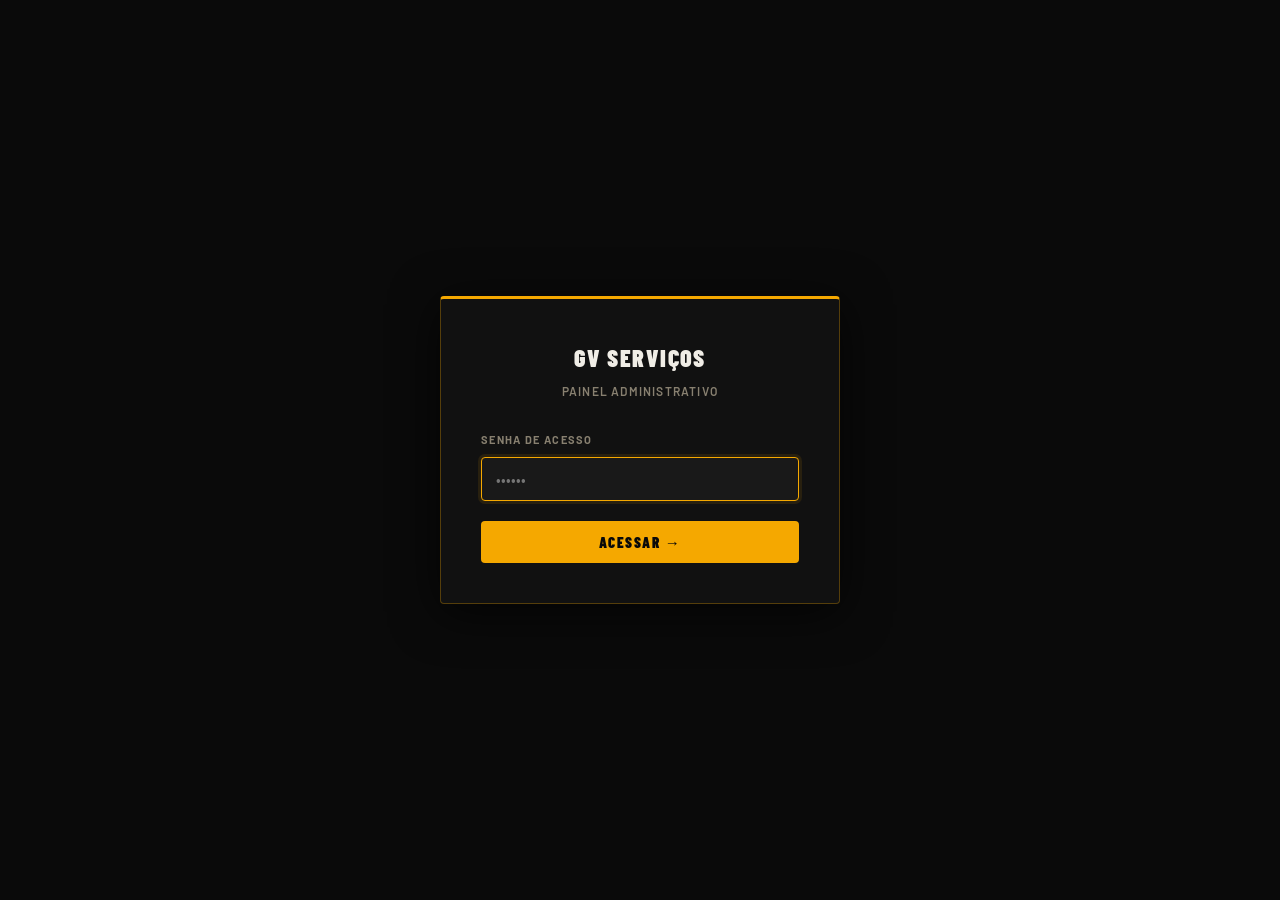
==== servicos-admin.html @ 2e4d1eb6 "upload" ====
<!DOCTYPE html>
<html lang="pt-BR">
<head>
<meta charset="UTF-8">
<meta name="viewport" content="width=device-width, initial-scale=1.0">
<title>Portal de Serviços — Admin</title>
<link rel="preconnect" href="https://fonts.googleapis.com">
<link href="https://fonts.googleapis.com/css2?family=Barlow:wght@400;500;600;700;800;900&family=Barlow+Condensed:wght@600;700;800;900&display=swap" rel="stylesheet">
<link rel="stylesheet" href="css/base.css">
<style>
:root {
  --bg: #0a0a0a;
  --bg2: #111111;
  --bg3: #191919;
  --bg4: #222222;
  --border: rgba(255,255,255,0.07);
  --border-gold: rgba(245,168,0,0.3);
  --text: #f0ede6;
  --muted: #888070;
  --gold: #f5a800;
  --gold2: #ffc740;
  --red: #e05555;
  --green: #4caf50;
  --radius: 4px;
}

html, body {
  font-family: 'Barlow', sans-serif;
  background: var(--bg);
  color: var(--text);
  min-height: 100vh;
}

/* TELA DE SENHA */
#telaSenha {
  display: flex;
  align-items: center;
  justify-content: center;
  min-height: 100vh;
  padding: 20px;
}

.login-box {
  background: var(--bg2);
  border: 1px solid var(--border-gold);
  border-top: 3px solid var(--gold);
  border-radius: var(--radius);
  padding: 40px;
  max-width: 400px;
  width: 100%;
  box-shadow: 0 8px 48px rgba(0,0,0,0.7);
}

.login-title {
  text-align: center;
  margin-bottom: 30px;
}

.login-title h1 {
  font-family: 'Barlow Condensed', sans-serif;
  font-size: 24px;
  font-weight: 900;
  text-transform: uppercase;
  letter-spacing: 0.06em;
  color: var(--text);
  margin-bottom: 4px;
}

.login-title p {
  font-size: 12px;
  color: var(--muted);
  text-transform: uppercase;
  letter-spacing: 0.1em;
  font-weight: 600;
}

.form-group {
  margin-bottom: 20px;
}

.form-group label {
  display: block;
  font-size: 11px;
  font-weight: 700;
  text-transform: uppercase;
  letter-spacing: 0.12em;
  color: var(--muted);
  margin-bottom: 8px;
}

.form-group input,
.form-group select,
.form-group textarea {
  width: 100%;
  padding: 12px 14px;
  background: var(--bg3);
  border: 1px solid var(--border);
  border-radius: var(--radius);
  color: var(--text);
  font-family: 'Barlow', sans-serif;
  font-size: 15px;
  outline: none;
  transition: border-color 0.15s, box-shadow 0.15s;
}

.form-group input:focus,
.form-group select:focus,
.form-group textarea:focus {
  border-color: var(--gold);
  box-shadow: 0 0 0 3px rgba(245,168,0,0.1);
}

.btn-login, .btn-primario {
  width: 100%;
  padding: 12px;
  background: var(--gold);
  border: none;
  border-radius: var(--radius);
  color: #0a0a0a;
  font-family: 'Barlow Condensed', sans-serif;
  font-size: 15px;
  font-weight: 900;
  text-transform: uppercase;
  letter-spacing: 0.1em;
  cursor: pointer;
  transition: all 0.15s;
}

.btn-login:hover, .btn-primario:hover {
  background: var(--gold2);
}

.btn-login:active, .btn-primario:active {
  transform: scale(0.98);
}

.btn-secundario {
  padding: 10px 20px;
  background: transparent;
  border: 1px solid var(--gold);
  border-radius: var(--radius);
  color: var(--gold);
  font-family: 'Barlow', sans-serif;
  font-size: 13px;
  font-weight: 600;
  cursor: pointer;
  transition: all 0.15s;
}

.btn-secundario:hover {
  background: rgba(245,168,0,0.1);
  border-color: var(--gold2);
  color: var(--gold2);
}

/* TELA ADMIN */
#telaAdmin {
  display: none;
  min-height: 100vh;
  padding: 20px;
}

.admin-container {
  max-width: 1200px;
  margin: 0 auto;
}

.admin-header {
  display: flex;
  justify-content: space-between;
  align-items: center;
  margin-bottom: 30px;
  padding-bottom: 20px;
  border-bottom: 1px solid var(--border);
}

.admin-title {
  display: flex;
  align-items: center;
  gap: 15px;
}

.admin-title h1 {
  font-family: 'Barlow Condensed', sans-serif;
  font-size: 28px;
  font-weight: 900;
  text-transform: uppercase;
  letter-spacing: 0.06em;
}

.admin-title h1 span {
  color: var(--gold);
}

.btn-logout {
  padding: 8px 16px;
  background: transparent;
  border: 1px solid var(--red);
  border-radius: var(--radius);
  color: var(--red);
  font-size: 12px;
  font-weight: 600;
  text-transform: uppercase;
  letter-spacing: 0.06em;
  cursor: pointer;
  transition: all 0.15s;
}

.btn-logout:hover {
  background: rgba(224,85,85,0.1);
}

/* GRID DO ADMIN */
.admin-grid {
  display: grid;
  grid-template-columns: 1fr 1fr;
  gap: 30px;
  margin-bottom: 40px;
}

@media (max-width: 900px) {
  .admin-grid {
    grid-template-columns: 1fr;
  }
}

.painel {
  background: var(--bg2);
  border: 1px solid var(--border-gold);
  border-top: 3px solid var(--gold);
  border-radius: var(--radius);
  padding: 24px;
  box-shadow: 0 8px 48px rgba(0,0,0,0.7);
}

.painel-title {
  font-family: 'Barlow Condensed', sans-serif;
  font-size: 18px;
  font-weight: 900;
  text-transform: uppercase;
  letter-spacing: 0.06em;
  margin-bottom: 20px;
  color: var(--text);
}

.painel-title .icone {
  margin-right: 8px;
}

/* UPLOAD DE FOTOS */
.foto-upload {
  margin-bottom: 20px;
  padding: 16px;
  background: var(--bg3);
  border: 2px dashed var(--border);
  border-radius: var(--radius);
  text-align: center;
  cursor: pointer;
  transition: all 0.15s;
}

.foto-upload:hover {
  border-color: var(--gold);
  background: var(--bg4);
}

.foto-upload input {
  display: none;
}

.foto-upload-label {
  font-size: 14px;
  color: var(--muted);
  cursor: pointer;
}

.foto-preview {
  margin-top: 12px;
  border-radius: var(--radius);
  overflow: hidden;
  max-height: 200px;
}

.foto-preview img {
  width: 100%;
  height: auto;
  object-fit: cover;
}

/* LISTA DE SERVIÇOS */
.card-servico-admin {
  background: var(--bg3);
  border: 1px solid var(--border);
  border-radius: var(--radius);
  padding: 16px;
  margin-bottom: 12px;
  transition: all 0.15s;
}

.card-servico-admin:hover {
  border-color: var(--gold);
  background: var(--bg4);
}

.card-header {
  display: flex;
  justify-content: space-between;
  align-items: flex-start;
  margin-bottom: 12px;
  gap: 10px;
}

.card-header h3 {
  font-size: 16px;
  font-weight: 700;
  color: var(--text);
  flex: 1;
}

.badge-categoria {
  background: rgba(245,168,0,0.2);
  color: var(--gold);
  padding: 4px 10px;
  border-radius: 3px;
  font-size: 11px;
  font-weight: 700;
  text-transform: uppercase;
  letter-spacing: 0.06em;
  white-space: nowrap;
}

.card-info p {
  font-size: 13px;
  color: var(--muted);
  margin-bottom: 4px;
}

.descricao {
  font-size: 14px;
  color: var(--text);
  opacity: 0.8;
  margin-top: 10px;
  padding-top: 10px;
  border-top: 1px solid var(--border);
}

/* QR CODE */
.qr-box {
  text-align: center;
  padding: 20px;
  background: var(--bg3);
  border-radius: var(--radius);
}

.qr-box h3 {
  font-size: 14px;
  font-weight: 700;
  text-transform: uppercase;
  letter-spacing: 0.06em;
  color: var(--muted);
  margin-bottom: 16px;
}

.qr-box img {
  width: 200px;
  height: 200px;
  margin-bottom: 16px;
  border-radius: 3px;
}

.qr-url {
  font-family: 'Barlow', sans-serif;
  font-size: 12px;
  color: var(--muted);
  word-break: break-all;
  margin-bottom: 12px;
  background: var(--bg2);
  padding: 8px 12px;
  border-radius: 3px;
  border: 1px solid var(--border);
}

/* TOAST */
.toast {
  position: fixed;
  bottom: 20px;
  left: 20px;
  background: var(--bg2);
  border: 1px solid var(--border-gold);
  border-left: 3px solid var(--gold);
  color: var(--text);
  padding: 16px 20px;
  border-radius: var(--radius);
  box-shadow: 0 8px 32px rgba(0,0,0,0.8);
  font-size: 14px;
  max-width: 400px;
  opacity: 0;
  transform: translateY(20px);
  transition: all 0.3s;
  pointer-events: none;
  z-index: 1000;
}

.toast.show {
  opacity: 1;
  transform: translateY(0);
  pointer-events: auto;
}

.toast-sucesso {
  border-left-color: var(--green);
}

.toast-erro {
  border-left-color: var(--red);
}

@media (max-width: 600px) {
  .admin-grid {
    grid-template-columns: 1fr;
  }

  .painel {
    padding: 16px;
  }

  .admin-header {
    flex-direction: column;
    align-items: flex-start;
    gap: 15px;
  }
}
</style>
</head>
<body>

<div id="toast" class="toast"></div>

<!-- TELA DE SENHA -->
<div id="telaSenha">
  <div class="login-box">
    <div class="login-title">
      <h1><span>GV</span> Serviços</h1>
      <p>Painel Administrativo</p>
    </div>
    <form onsubmit="fazerLogin(event)">
      <div class="form-group">
        <label for="senhaAdmin">Senha de Acesso</label>
        <input type="password" id="senhaAdmin" placeholder="••••••" required autofocus>
      </div>
      <button type="submit" class="btn-login">Acessar →</button>
    </form>
  </div>
</div>

<!-- TELA ADMIN -->
<div id="telaAdmin">
  <div class="admin-container">

    <div class="admin-header">
      <div class="admin-title">
        <span>🔧</span>
        <h1>Gerenciamento de <span>Serviços</span></h1>
      </div>
      <button class="btn-logout" onclick="logout()">Sair →</button>
    </div>

    <div class="admin-grid">

      <!-- FORMULÁRIO -->
      <div class="painel">
        <div class="painel-title">📋 Novo Serviço</div>
        <form id="formularioServico" onsubmit="enviarServico(event)">

          <div class="form-group">
            <label for="titulo">Título do Serviço</label>
            <input type="text" id="titulo" placeholder="Ex: Pintura das vagas de garagem" required>
          </div>

          <div class="form-group">
            <label for="categoria">Categoria</label>
            <select id="categoria">
              <option value="Pintura">🎨 Pintura</option>
              <option value="Elétrica">⚡ Elétrica</option>
              <option value="Hidráulica">💧 Hidráulica</option>
              <option value="Limpeza">🧹 Limpeza</option>
              <option value="Manutenção">🔨 Manutenção</option>
              <option value="Outros">📌 Outros</option>
            </select>
          </div>

          <div class="form-group">
            <label for="data">Data do Serviço</label>
            <input type="date" id="data" required>
          </div>

          <div class="form-group">
            <label for="valor">Valor (opcional)</label>
            <input type="text" id="valor" placeholder="Ex: R$ 1.200,00">
          </div>

          <div class="form-group">
            <label for="descricao">Descrição (opcional)</label>
            <textarea id="descricao" placeholder="Detalhes adicionais..." style="resize: vertical; min-height: 80px;"></textarea>
          </div>

          <div class="form-group">
            <label>Foto Antes *</label>
            <div class="foto-upload" onclick="document.getElementById('inputFotoAntes').click();">
              <input type="file" id="inputFotoAntes" accept="image/*" onchange="handleFotoChange(event, 'Antes')" required>
              <label for="inputFotoAntes" class="foto-upload-label">
                📸 Clique para selecionar foto ANTES
              </label>
            </div>
            <div id="previewAntes" class="foto-preview"></div>
            <input type="hidden" id="fotoDataAntes">
          </div>

          <div class="form-group">
            <label>Foto Depois *</label>
            <div class="foto-upload" onclick="document.getElementById('inputFotoDepois').click();">
              <input type="file" id="inputFotoDepois" accept="image/*" onchange="handleFotoChange(event, 'Depois')" required>
              <label for="inputFotoDepois" class="foto-upload-label">
                📸 Clique para selecionar foto DEPOIS
              </label>
            </div>
            <div id="previewDepois" class="foto-preview"></div>
            <input type="hidden" id="fotoDataDepois">
          </div>

          <button type="submit" class="btn-primario">Cadastrar Serviço →</button>
        </form>
      </div>

      <!-- PAINEL LATERAL -->
      <div>
        <!-- QR CODE -->
        <div class="painel">
          <div class="painel-title">🔗 QRCode</div>
          <div id="qrContainer"></div>
        </div>

        <!-- ÚLTIMOS SERVIÇOS -->
        <div class="painel" style="margin-top: 20px;">
          <div class="painel-title">📊 Últimos Serviços</div>
          <div id="listaServicosAdmin"></div>
        </div>
      </div>

    </div>

  </div>
</div>

<script src="js/servicos-admin.js"></script>
</body>
</html>
---- css/base.css ----
/* base.css — GV Gestão Predial · preto + dourado */
@import url('https://fonts.googleapis.com/css2?family=Barlow:wght@400;500;600;700;800;900&family=Barlow+Condensed:wght@600;700;800;900&display=swap');

*, *::before, *::after { box-sizing: border-box; margin: 0; padding: 0; }

:root {
  --bg:       #0a0a0a;
  --bg2:      #111111;
  --bg3:      #191919;
  --bg4:      #222222;
  --border:   rgba(255,255,255,0.07);
  --border-gold: rgba(245,168,0,0.3);
  --text:     #f0ede6;
  --muted:    #888070;
  --gold:     #f5a800;
  --gold2:    #ffc740;
  --gold-dim: rgba(245,168,0,0.12);
  --gold-dim2:rgba(245,168,0,0.22);
  --green:    #4caf50;
  --red:      #e05555;
  --silver:   #b0b8c8;
  --radius:   4px;
  --radius-sm:3px;
  --shadow:   0 4px 32px rgba(0,0,0,0.8);
}

html, body {
  font-family: 'Barlow', sans-serif;
  background: var(--bg);
  color: var(--text);
  min-height: 100vh;
  font-size: 15px;
  line-height: 1.6;
}

.app-layout { display: flex; min-height: 100vh; }

/* SIDEBAR */
.sidebar {
  width: 230px;
  background: var(--bg2);
  border-right: 1px solid var(--border);
  display: flex;
  flex-direction: column;
  position: fixed;
  top: 0; left: 0; bottom: 0;
  z-index: 100;
}

.sidebar-logo {
  padding: 16px 18px;
  border-bottom: 2px solid var(--gold);
  display: flex;
  align-items: center;
  gap: 12px;
  background: var(--bg);
}

.logo-badge {
  background: var(--bg);
  border: 2px solid var(--gold);
  border-radius: 3px;
  width: 40px; height: 40px;
  display: flex; align-items: center; justify-content: center;
  flex-shrink: 0;
}

.logo-badge span {
  font-family: 'Barlow Condensed', sans-serif;
  font-weight: 900;
  font-size: 17px;
  color: var(--gold);
  letter-spacing: -1px;
}

.sidebar-logo .nome {
  font-family: 'Barlow Condensed', sans-serif;
  font-size: 14px;
  font-weight: 800;
  letter-spacing: 0.04em;
  text-transform: uppercase;
  color: var(--text);
  line-height: 1.2;
}

.sidebar-logo .sub {
  font-size: 9px;
  color: var(--gold);
  text-transform: uppercase;
  letter-spacing: 0.14em;
  font-weight: 700;
}

.sidebar nav {
  flex: 1;
  padding: 10px 10px;
  display: flex;
  flex-direction: column;
  gap: 2px;
}

.nav-item {
  display: flex; align-items: center; gap: 10px;
  padding: 10px 14px;
  border-radius: var(--radius);
  color: var(--muted);
  font-size: 12px;
  font-weight: 700;
  text-transform: uppercase;
  letter-spacing: 0.06em;
  cursor: pointer;
  transition: all 0.15s;
  border: none; border-left: 3px solid transparent;
  background: none; width: 100%;
  text-align: left; text-decoration: none;
}

.nav-item:hover { background: var(--bg3); color: var(--text); }
.nav-item.ativo  {
  background: var(--gold-dim);
  color: var(--gold);
  border-left: 3px solid var(--gold);
}

.nav-item .icone { font-size: 15px; width: 18px; text-align: center; }

.sidebar-footer {
  padding: 10px 10px;
  border-top: 1px solid var(--border);
}

.sidebar-user {
  display: flex; align-items: center; gap: 10px;
  padding: 8px 14px;
}

.avatar {
  width: 34px; height: 34px;
  border-radius: 3px;
  display: flex; align-items: center; justify-content: center;
  font-size: 14px; font-weight: 900;
  font-family: 'Barlow Condensed', sans-serif;
  flex-shrink: 0;
  border: 1px solid var(--border-gold);
  background: var(--gold-dim);
  color: var(--gold);
}

.sidebar-user .nome-user { font-size: 13px; font-weight: 600; color: var(--text); line-height: 1.2; }
.sidebar-user .perfil-badge { font-size: 9px; color: var(--gold); text-transform: uppercase; letter-spacing: 0.1em; font-weight: 700; }

.btn-logout {
  display: flex; align-items: center; gap: 8px;
  padding: 9px 14px; border-radius: var(--radius);
  color: var(--muted); font-size: 11px; font-weight: 700;
  text-transform: uppercase; letter-spacing: 0.06em;
  cursor: pointer; transition: all 0.15s;
  border: none; background: none; width: 100%; margin-top: 2px;
}
.btn-logout:hover { color: var(--red); background: rgba(224,85,85,0.08); }

/* MAIN */
.main-content {
  margin-left: 230px;
  flex: 1; padding: 28px 32px;
  max-width: 1160px;
}

.page-header { margin-bottom: 22px; }

.page-header h1 {
  font-family: 'Barlow Condensed', sans-serif;
  font-size: 28px; font-weight: 900;
  text-transform: uppercase; letter-spacing: 0.02em; line-height: 1.1;
}

.page-header h1 span { color: var(--gold); }
.page-header p { color: var(--muted); font-size: 13px; margin-top: 3px; }

/* CARDS */
.card {
  background: var(--bg2);
  border: 1px solid var(--border);
  border-radius: var(--radius);
  padding: 20px;
}

.card-title {
  font-family: 'Barlow Condensed', sans-serif;
  font-size: 12px; font-weight: 700;
  text-transform: uppercase; letter-spacing: 0.12em;
  color: var(--gold); margin-bottom: 14px;
  padding-bottom: 10px; border-bottom: 1px solid var(--border-gold);
}

/* STAT CARDS */
.stat-grid {
  display: grid;
  grid-template-columns: repeat(auto-fit, minmax(160px, 1fr));
  gap: 12px; margin-bottom: 22px;
}

.stat-card {
  background: var(--bg2);
  border: 1px solid var(--border);
  border-top: 3px solid var(--gold);
  border-radius: var(--radius);
  padding: 16px 18px;
}

.stat-card .label {
  font-size: 9px; color: var(--muted);
  text-transform: uppercase; letter-spacing: 0.12em;
  font-weight: 700; margin-bottom: 8px;
}

.stat-card .valor {
  font-size: 22px; font-weight: 900;
  font-family: 'Barlow Condensed', sans-serif;
  letter-spacing: 0.02em;
}

.stat-card .valor.ouro     { color: var(--gold); }
.stat-card .valor.verde    { color: var(--green); }
.stat-card .valor.vermelho { color: var(--red); }
.stat-card .valor.prata    { color: var(--silver); }

/* BOTÕES */
.btn {
  display: inline-flex; align-items: center; gap: 8px;
  padding: 9px 18px; border-radius: var(--radius);
  font-family: 'Barlow', sans-serif;
  font-size: 12px; font-weight: 700;
  text-transform: uppercase; letter-spacing: 0.07em;
  cursor: pointer; border: none; transition: all 0.15s;
}

.btn-primary  { background: var(--gold); color: #0a0a0a; }
.btn-primary:hover { background: var(--gold2); }
.btn-success  { background: var(--green); color: #fff; }
.btn-success:hover { filter: brightness(1.15); }
.btn-danger   { background: var(--red); color: #fff; }
.btn-danger:hover { filter: brightness(1.1); }
.btn-ghost {
  background: transparent;
  border: 1px solid var(--border);
  color: var(--muted);
}
.btn-ghost:hover { border-color: var(--gold); color: var(--gold); }
.btn-sm { padding: 6px 12px; font-size: 10px; }
.btn-lg { padding: 13px 28px; font-size: 14px; }

/* BOTÕES DE AÇÃO GRANDES */
.btn-action {
  display: flex; flex-direction: column;
  align-items: center; justify-content: center;
  gap: 10px; padding: 22px 14px;
  border-radius: var(--radius);
  border: 1px solid var(--border);
  background: var(--bg3); color: var(--text);
  font-size: 12px; font-weight: 700;
  text-transform: uppercase; letter-spacing: 0.07em;
  cursor: pointer; transition: all 0.2s; width: 100%;
}
.btn-action .icone-grande { font-size: 28px; }
.btn-action:hover { border-color: var(--gold); background: var(--gold-dim); color: var(--gold); }

/* FORMULÁRIOS */
.form-group { margin-bottom: 16px; }
.form-group label {
  display: block; font-size: 10px; font-weight: 700;
  text-transform: uppercase; letter-spacing: 0.1em;
  color: var(--muted); margin-bottom: 6px;
}
.form-group input,
.form-group select,
.form-group textarea {
  width: 100%; padding: 10px 14px;
  background: var(--bg3); border: 1px solid var(--border);
  border-radius: var(--radius-sm); color: var(--text);
  font-family: 'Barlow', sans-serif; font-size: 14px;
  transition: border-color 0.15s; outline: none; -webkit-appearance: none;
}
.form-group input:focus,
.form-group select:focus,
.form-group textarea:focus {
  border-color: var(--gold);
  box-shadow: 0 0 0 3px rgba(245,168,0,0.1);
}
.form-group select option { background: var(--bg3); }
.form-row { display: grid; grid-template-columns: 1fr 1fr; gap: 12px; }

/* TABELA */
.tabela { width: 100%; border-collapse: collapse; font-size: 13px; }
.tabela th {
  text-align: left; padding: 9px 14px;
  font-size: 9px; font-weight: 700;
  text-transform: uppercase; letter-spacing: 0.12em;
  color: var(--gold); border-bottom: 1px solid var(--border-gold);
  background: var(--bg3);
}
.tabela td {
  padding: 11px 14px; border-bottom: 1px solid var(--border);
  vertical-align: middle;
}
.tabela tr:last-child td { border-bottom: none; }
.tabela tr:hover td { background: rgba(245,168,0,0.03); }

/* BADGES */
.badge {
  display: inline-flex; align-items: center;
  padding: 2px 8px; border-radius: 2px;
  font-size: 9px; font-weight: 700;
  letter-spacing: 0.08em; text-transform: uppercase;
}
.badge-gold   { background: var(--gold-dim2); color: var(--gold); border: 1px solid var(--border-gold); }
.badge-green  { background: rgba(76,175,80,0.15);  color: var(--green); }
.badge-red    { background: rgba(224,85,85,0.15);  color: var(--red); }
.badge-amber  { background: var(--gold-dim);        color: var(--gold2); }
.badge-muted  { background: rgba(136,128,112,0.12); color: var(--muted); }
.badge-blue   { background: rgba(100,160,255,0.1);  color: #80aaff; }

/* MODAL */
.modal-overlay {
  position: fixed; inset: 0; background: rgba(0,0,0,0.85);
  display: flex; align-items: center; justify-content: center;
  z-index: 999; opacity: 0; pointer-events: none; transition: opacity 0.2s;
}
.modal-overlay.aberto { opacity: 1; pointer-events: all; }
.modal {
  background: var(--bg2);
  border: 1px solid var(--border-gold); border-top: 3px solid var(--gold);
  border-radius: var(--radius); padding: 28px;
  width: 100%; max-width: 480px; max-height: 90vh; overflow-y: auto;
  transform: translateY(12px); transition: transform 0.2s; box-shadow: var(--shadow);
}
.modal-overlay.aberto .modal { transform: translateY(0); }
.modal-header {
  display: flex; align-items: center; justify-content: space-between;
  margin-bottom: 20px; padding-bottom: 14px; border-bottom: 1px solid var(--border);
}
.modal-header h2 {
  font-family: 'Barlow Condensed', sans-serif;
  font-size: 20px; font-weight: 900; text-transform: uppercase; letter-spacing: 0.04em;
}
.btn-fechar { background: none; border: none; color: var(--muted); font-size: 22px; cursor: pointer; }
.btn-fechar:hover { color: var(--gold); }

/* TOAST */
.toast {
  position: fixed; bottom: 24px; right: 24px;
  background: var(--bg3); border: 1px solid var(--border-gold);
  border-left: 4px solid var(--gold);
  padding: 12px 20px; border-radius: var(--radius);
  font-size: 13px; font-weight: 600;
  box-shadow: var(--shadow); opacity: 0; transform: translateY(8px);
  transition: all 0.25s; pointer-events: none; z-index: 9999;
  color: var(--text); max-width: 300px;
}
.toast.show  { opacity: 1; transform: translateY(0); }
.toast.ok    { border-left-color: var(--green); }
.toast.erro  { border-left-color: var(--red); }
.toast.aviso { border-left-color: var(--gold); }

/* VAZIO */
.vazio { text-align: center; padding: 48px 24px; color: var(--muted); }
.vazio .icone-vazio { font-size: 36px; margin-bottom: 10px; opacity: 0.25; }
.vazio p { font-size: 12px; text-transform: uppercase; letter-spacing: 0.08em; }

/* SCROLLBAR */
::-webkit-scrollbar { width: 4px; }
::-webkit-scrollbar-track { background: var(--bg); }
::-webkit-scrollbar-thumb { background: var(--border-gold); }

/* RESPONSIVO */
@media (max-width: 768px) {
  .sidebar {
    width: 100%; height: 56px; flex-direction: row;
    bottom: 0; top: auto; padding: 0;
    border-right: none; border-top: 2px solid var(--gold);
  }
  .sidebar-logo, .sidebar-footer { display: none; }
  .sidebar nav { flex-direction: row; justify-content: space-around; padding: 0; gap: 0; width: 100%; }
  .nav-item {
    flex-direction: column; gap: 2px;
    padding: 6px 4px; font-size: 8px;
    border-radius: 0; border-left: none !important;
    justify-content: center; align-items: center;
  }
  .nav-item.ativo { border-left: none; border-bottom: 3px solid var(--gold); padding-left: 4px; background: var(--gold-dim); }
  .main-content { margin-left: 0; margin-bottom: 56px; padding: 18px 14px; }
  .form-row { grid-template-columns: 1fr; }
  .stat-grid { grid-template-columns: 1fr 1fr; }
}
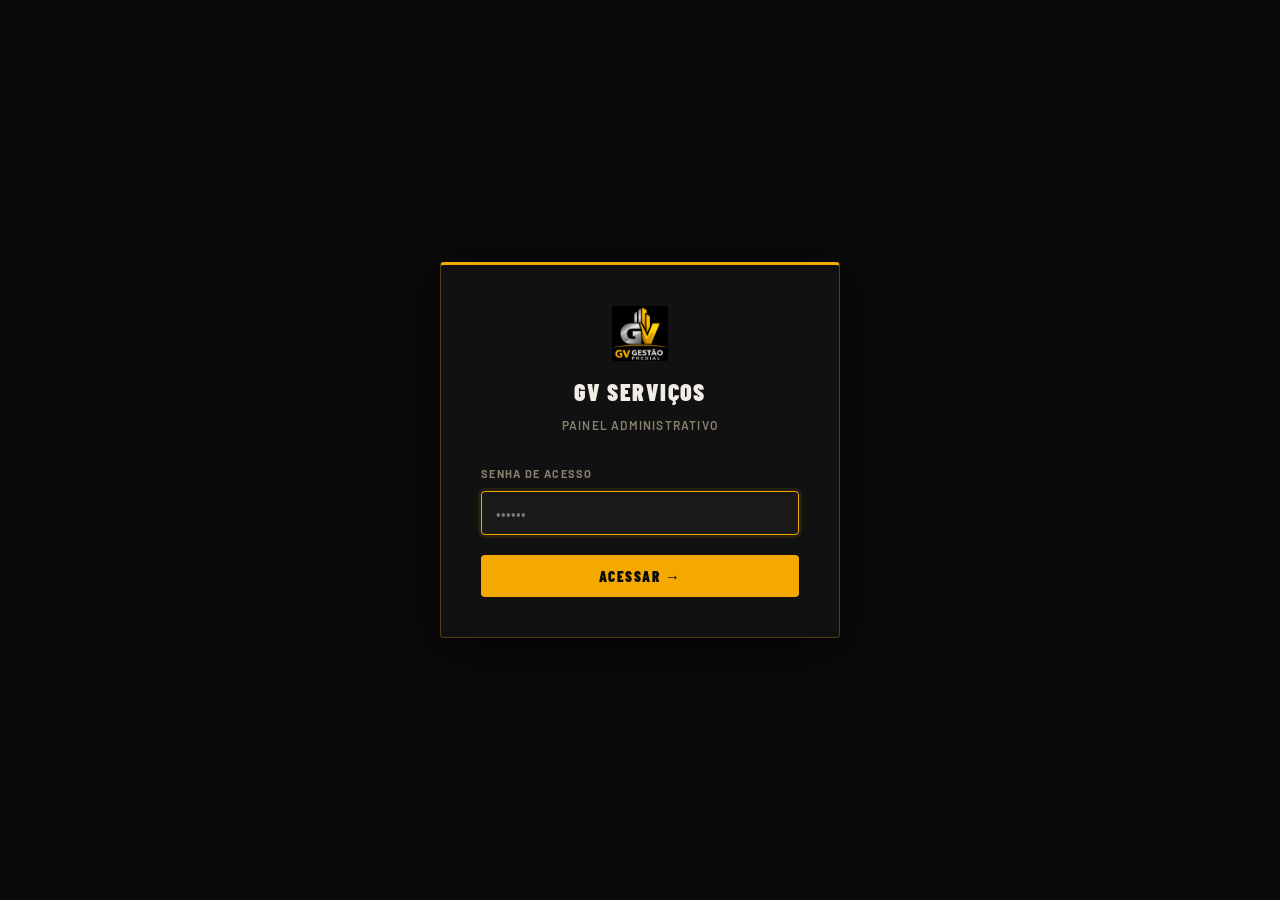
==== commit 221f78b0: "atualizações logos" ====
--- a/servicos-admin.html
+++ b/servicos-admin.html
@@ -31,6 +31,58 @@
   min-height: 100vh;
 }
 
+/* LOGO GV — usado em vários lugares onde aparece "GV" */
+.gv-logo {
+  display: inline-block;
+  width: 36px;
+  height: 36px;
+  flex: 0 0 36px;
+  object-fit: contain;
+  vertical-align: middle;
+  border-radius: 3px;
+}
+.gv-logo-sm { width: 28px; height: 28px; flex-basis: 28px; }
+.gv-logo-lg { width: 56px; height: 56px; flex-basis: 56px; }
+
+/* Mini logo do condomínio (cards da lista) */
+.cond-logo-thumb {
+  width: 44px;
+  height: 44px;
+  flex: 0 0 44px;
+  object-fit: contain;
+  border-radius: 4px;
+  background: var(--bg);
+  border: 1px solid var(--border);
+  padding: 2px;
+}
+
+/* Preview do upload de logo no formulário */
+.logo-preview {
+  margin-top: 10px;
+  display: flex;
+  align-items: center;
+  gap: 10px;
+}
+.logo-preview img {
+  width: 64px;
+  height: 64px;
+  object-fit: contain;
+  border-radius: 4px;
+  background: var(--bg);
+  border: 1px solid var(--border);
+  padding: 4px;
+}
+.logo-preview .logo-remover {
+  background: none;
+  border: none;
+  color: var(--muted);
+  font-size: 12px;
+  cursor: pointer;
+  text-decoration: underline;
+  padding: 0;
+}
+.logo-preview .logo-remover:hover { color: var(--red); }
+
 /* TELA DE SENHA */
 #telaSenha {
   display: flex;
@@ -153,6 +205,110 @@
   color: var(--gold2);
 }
 
+/* TELA CONDOMÍNIOS */
+#telaCondominios {
+  min-height: 100vh;
+  padding: 20px;
+}
+
+.conds-toolbar {
+  display: flex;
+  gap: 10px;
+  margin-bottom: 20px;
+}
+
+.banner-aviso {
+  background: rgba(245,168,0,0.1);
+  border: 1px solid var(--gold);
+  border-radius: var(--radius);
+  padding: 14px 16px;
+  color: var(--gold);
+  font-size: 13px;
+  margin-bottom: 16px;
+}
+
+.cond-card {
+  background: var(--bg3);
+  border: 1px solid var(--border);
+  border-radius: var(--radius);
+  padding: 18px;
+  margin-bottom: 14px;
+  transition: all 0.15s;
+}
+.cond-card:hover { border-color: var(--gold); }
+
+.cond-card-header {
+  display: flex;
+  justify-content: space-between;
+  align-items: flex-start;
+  gap: 12px;
+  flex-wrap: wrap;
+  margin-bottom: 12px;
+}
+
+.cond-card h3 {
+  font-size: 18px;
+  font-weight: 700;
+  margin: 0;
+  color: var(--text);
+}
+
+.cond-card .cond-slug {
+  display: inline-block;
+  background: var(--bg2);
+  border: 1px solid var(--border);
+  color: var(--muted);
+  font-family: monospace;
+  font-size: 12px;
+  padding: 2px 8px;
+  border-radius: 3px;
+  margin-top: 4px;
+}
+
+.cond-urls {
+  background: var(--bg2);
+  border: 1px solid var(--border);
+  border-radius: var(--radius);
+  padding: 10px 12px;
+  margin: 12px 0;
+  font-size: 12px;
+}
+.cond-urls div { margin: 4px 0; word-break: break-all; }
+.cond-urls strong { color: var(--gold); margin-right: 6px; }
+
+.cond-acoes {
+  display: flex;
+  gap: 8px;
+  flex-wrap: wrap;
+}
+
+.cond-acoes button {
+  flex: 1;
+  min-width: 120px;
+  padding: 10px;
+  background: var(--bg2);
+  border: 1px solid var(--border);
+  border-radius: var(--radius);
+  color: var(--text);
+  font-size: 13px;
+  font-weight: 600;
+  cursor: pointer;
+  transition: all 0.15s;
+}
+.cond-acoes button:hover { border-color: var(--gold); color: var(--gold); }
+.cond-acoes button.btn-excluir-cond:hover { border-color: #e74c3c; color: #e74c3c; }
+
+.cond-contexto {
+  background: rgba(245,168,0,0.08);
+  border: 1px solid var(--border);
+  border-left: 4px solid var(--gold);
+  border-radius: var(--radius);
+  padding: 12px 16px;
+  margin-bottom: 20px;
+  font-size: 14px;
+}
+.cond-contexto strong { color: var(--gold); }
+
 /* TELA ADMIN */
 #telaAdmin {
   display: none;
@@ -193,21 +349,33 @@
 }
 
 .btn-logout {
-  padding: 8px 16px;
-  background: transparent;
+  display: inline-flex;
+  align-items: center;
+  gap: 6px;
+  padding: 10px 22px;
+  background: rgba(224,85,85,0.15);
   border: 1px solid var(--red);
   border-radius: var(--radius);
   color: var(--red);
-  font-size: 12px;
-  font-weight: 600;
+  font-family: 'Barlow Condensed', sans-serif;
+  font-size: 13px;
+  font-weight: 800;
   text-transform: uppercase;
-  letter-spacing: 0.06em;
-  cursor: pointer;
-  transition: all 0.15s;
+  letter-spacing: 0.1em;
+  cursor: pointer;
+  transition: all 0.15s;
+  white-space: nowrap;
+  width: auto;
+  flex: 0 0 auto;
 }
 
 .btn-logout:hover {
-  background: rgba(224,85,85,0.1);
+  background: var(--red);
+  color: #fff;
+}
+
+.btn-logout:active {
+  transform: scale(0.97);
 }
 
 /* GRID DO ADMIN */
@@ -272,6 +440,32 @@
   font-size: 14px;
   color: var(--muted);
   cursor: pointer;
+}
+
+.foto-upload-actions {
+  display: flex;
+  gap: 10px;
+  margin-bottom: 12px;
+}
+
+.foto-btn {
+  flex: 1;
+  padding: 14px 12px;
+  background: var(--bg3);
+  border: 2px dashed var(--border);
+  border-radius: var(--radius);
+  color: var(--text);
+  font-size: 14px;
+  font-weight: 600;
+  cursor: pointer;
+  transition: all 0.15s;
+}
+
+.foto-btn:hover,
+.foto-btn:active {
+  border-color: var(--gold);
+  background: var(--bg4);
+  color: var(--gold);
 }
 
 .foto-preview {
@@ -335,6 +529,48 @@
   margin-bottom: 4px;
 }
 
+.card-acoes {
+  display: flex;
+  gap: 8px;
+  margin-top: 12px;
+  padding-top: 12px;
+  border-top: 1px solid var(--border);
+}
+
+.btn-acao {
+  flex: 1;
+  padding: 8px 12px;
+  border: 1px solid var(--border);
+  background: var(--bg2);
+  color: var(--text);
+  border-radius: var(--radius);
+  font-size: 13px;
+  font-weight: 600;
+  cursor: pointer;
+  transition: all 0.15s;
+}
+
+.btn-acao:hover { border-color: var(--gold); color: var(--gold); }
+.btn-acao.btn-excluir:hover { border-color: var(--red, #e74c3c); color: var(--red, #e74c3c); }
+
+.form-actions {
+  display: flex;
+  gap: 10px;
+  align-items: center;
+}
+
+.form-actions .btn-primario { flex: 1; }
+
+#bannerEdicao {
+  background: rgba(245,168,0,0.12);
+  border: 1px solid var(--gold);
+  border-radius: var(--radius);
+  padding: 10px 14px;
+  margin-bottom: 14px;
+  font-size: 13px;
+  color: var(--gold);
+}
+
 .descricao {
   font-size: 14px;
   color: var(--text);
@@ -380,6 +616,32 @@
   border: 1px solid var(--border);
 }
 
+.qr-acoes {
+  display: grid;
+  grid-template-columns: 1fr 1fr;
+  gap: 8px;
+  margin-top: 8px;
+}
+
+.btn-qr {
+  padding: 10px 8px;
+  background: var(--bg2);
+  border: 1px solid var(--border);
+  border-radius: var(--radius);
+  color: var(--text);
+  font-size: 13px;
+  font-weight: 600;
+  cursor: pointer;
+  transition: all 0.15s;
+}
+
+.btn-qr:hover,
+.btn-qr:active {
+  border-color: var(--gold);
+  color: var(--gold);
+  background: var(--bg4);
+}
+
 /* TOAST */
 .toast {
   position: fixed;
@@ -440,8 +702,9 @@
 <div id="telaSenha">
   <div class="login-box">
     <div class="login-title">
+      <img src="logo-gv.png" alt="GV Gestão Predial" class="gv-logo gv-logo-lg" style="display:block; margin: 0 auto 12px;">
       <h1><span>GV</span> Serviços</h1>
-      <p>Painel Administrativo</p>
+      <p id="loginSubtitulo">Painel Administrativo</p>
     </div>
     <form onsubmit="fazerLogin(event)">
       <div class="form-group">
@@ -453,6 +716,55 @@
   </div>
 </div>
 
+<!-- TELA CONDOMÍNIOS (somente admin sem slug) -->
+<div id="telaCondominios" style="display:none;">
+  <div class="admin-container">
+    <div class="admin-header">
+      <div class="admin-title">
+        <span>🏢</span>
+        <h1>Painel <span>Geral</span></h1>
+      </div>
+      <button class="btn-logout" onclick="logout()">Sair →</button>
+    </div>
+
+    <div class="conds-toolbar">
+      <button class="btn-primario" onclick="abrirFormAdicionarCond()">➕ Adicionar Condomínio</button>
+    </div>
+
+    <div id="formAdicionarCondWrap" class="painel" style="display:none; margin-top: 20px;">
+      <div class="painel-title">Novo Condomínio</div>
+      <form onsubmit="adicionarCondominio(event)">
+        <div class="form-group">
+          <label for="condNome">Nome do Condomínio</label>
+          <input type="text" id="condNome" placeholder="Ex: Edifício das Flores" required oninput="atualizarSlugAuto()">
+        </div>
+        <div class="form-group">
+          <label for="condSlug">Identificador (URL)</label>
+          <input type="text" id="condSlug" placeholder="ed-flores" required pattern="[a-z0-9-]+">
+          <small style="color: var(--muted); font-size: 11px;">Só letras minúsculas, números e hífen.</small>
+        </div>
+        <div class="form-group">
+          <label for="condSenha">Senha do Utilizador (zelador)</label>
+          <input type="text" id="condSenha" placeholder="senha que o zelador usará" required>
+        </div>
+        <div class="form-group">
+          <label for="condLogo">Logo do Condomínio (opcional)</label>
+          <input type="file" id="condLogo" accept="image/*" onchange="handleLogoCondChange(event)">
+          <small style="color: var(--muted); font-size: 11px;">Será exibida na página dos moradores. PNG ou JPG.</small>
+          <div id="previewLogoCond" class="logo-preview" style="display:none;"></div>
+          <input type="hidden" id="logoCondBase64">
+        </div>
+        <div class="form-actions">
+          <button type="submit" class="btn-primario">Criar Condomínio</button>
+          <button type="button" class="btn-secundario" onclick="cancelarFormCond()">Cancelar</button>
+        </div>
+      </form>
+    </div>
+
+    <div id="listaCondominios" style="margin-top: 24px;"></div>
+  </div>
+</div>
+
 <!-- TELA ADMIN -->
 <div id="telaAdmin">
   <div class="admin-container">
@@ -460,16 +772,22 @@
     <div class="admin-header">
       <div class="admin-title">
         <span>🔧</span>
-        <h1>Gerenciamento de <span>Serviços</span></h1>
+        <h1 id="tituloAdmin">Gerenciamento de <span>Serviços</span></h1>
       </div>
-      <button class="btn-logout" onclick="logout()">Sair →</button>
+      <div style="display: flex; gap: 10px;">
+        <button id="btnVoltarConds" class="btn-secundario" onclick="voltarParaCondominios()" style="display:none;">← Condomínios</button>
+        <button class="btn-logout" onclick="logout()">Sair →</button>
+      </div>
     </div>
+
+    <div id="condContexto" class="cond-contexto" style="display:none;"></div>
 
     <div class="admin-grid">
 
       <!-- FORMULÁRIO -->
       <div class="painel">
-        <div class="painel-title">📋 Novo Serviço</div>
+        <div class="painel-title" id="formTitulo">📋 Novo Serviço</div>
+        <div id="bannerEdicao" style="display:none;"></div>
         <form id="formularioServico" onsubmit="enviarServico(event)">
 
           <div class="form-group">
@@ -495,40 +813,46 @@
           </div>
 
           <div class="form-group">
-            <label for="valor">Valor (opcional)</label>
-            <input type="text" id="valor" placeholder="Ex: R$ 1.200,00">
-          </div>
-
-          <div class="form-group">
             <label for="descricao">Descrição (opcional)</label>
             <textarea id="descricao" placeholder="Detalhes adicionais..." style="resize: vertical; min-height: 80px;"></textarea>
           </div>
 
           <div class="form-group">
             <label>Foto Antes *</label>
-            <div class="foto-upload" onclick="document.getElementById('inputFotoAntes').click();">
-              <input type="file" id="inputFotoAntes" accept="image/*" onchange="handleFotoChange(event, 'Antes')" required>
-              <label for="inputFotoAntes" class="foto-upload-label">
-                📸 Clique para selecionar foto ANTES
-              </label>
+            <div class="foto-upload-actions">
+              <button type="button" class="foto-btn" onclick="document.getElementById('inputFotoAntesCamera').click();">
+                📷 Tirar Foto
+              </button>
+              <button type="button" class="foto-btn" onclick="document.getElementById('inputFotoAntesGaleria').click();">
+                🖼️ Galeria
+              </button>
             </div>
+            <input type="file" id="inputFotoAntesCamera" accept="image/*" capture="environment" onchange="handleFotoChange(event, 'Antes')" style="display:none">
+            <input type="file" id="inputFotoAntesGaleria" accept="image/*" onchange="handleFotoChange(event, 'Antes')" style="display:none">
             <div id="previewAntes" class="foto-preview"></div>
             <input type="hidden" id="fotoDataAntes">
           </div>
 
           <div class="form-group">
             <label>Foto Depois *</label>
-            <div class="foto-upload" onclick="document.getElementById('inputFotoDepois').click();">
-              <input type="file" id="inputFotoDepois" accept="image/*" onchange="handleFotoChange(event, 'Depois')" required>
-              <label for="inputFotoDepois" class="foto-upload-label">
-                📸 Clique para selecionar foto DEPOIS
-              </label>
+            <div class="foto-upload-actions">
+              <button type="button" class="foto-btn" onclick="document.getElementById('inputFotoDepoisCamera').click();">
+                📷 Tirar Foto
+              </button>
+              <button type="button" class="foto-btn" onclick="document.getElementById('inputFotoDepoisGaleria').click();">
+                🖼️ Galeria
+              </button>
             </div>
+            <input type="file" id="inputFotoDepoisCamera" accept="image/*" capture="environment" onchange="handleFotoChange(event, 'Depois')" style="display:none">
+            <input type="file" id="inputFotoDepoisGaleria" accept="image/*" onchange="handleFotoChange(event, 'Depois')" style="display:none">
             <div id="previewDepois" class="foto-preview"></div>
             <input type="hidden" id="fotoDataDepois">
           </div>
 
-          <button type="submit" class="btn-primario">Cadastrar Serviço →</button>
+          <div class="form-actions">
+            <button type="submit" id="btnEnviar" class="btn-primario">Cadastrar Serviço →</button>
+            <button type="button" id="btnCancelarEdicao" class="btn-secundario" onclick="cancelarEdicao()" style="display:none;">Cancelar</button>
+          </div>
         </form>
       </div>
 
